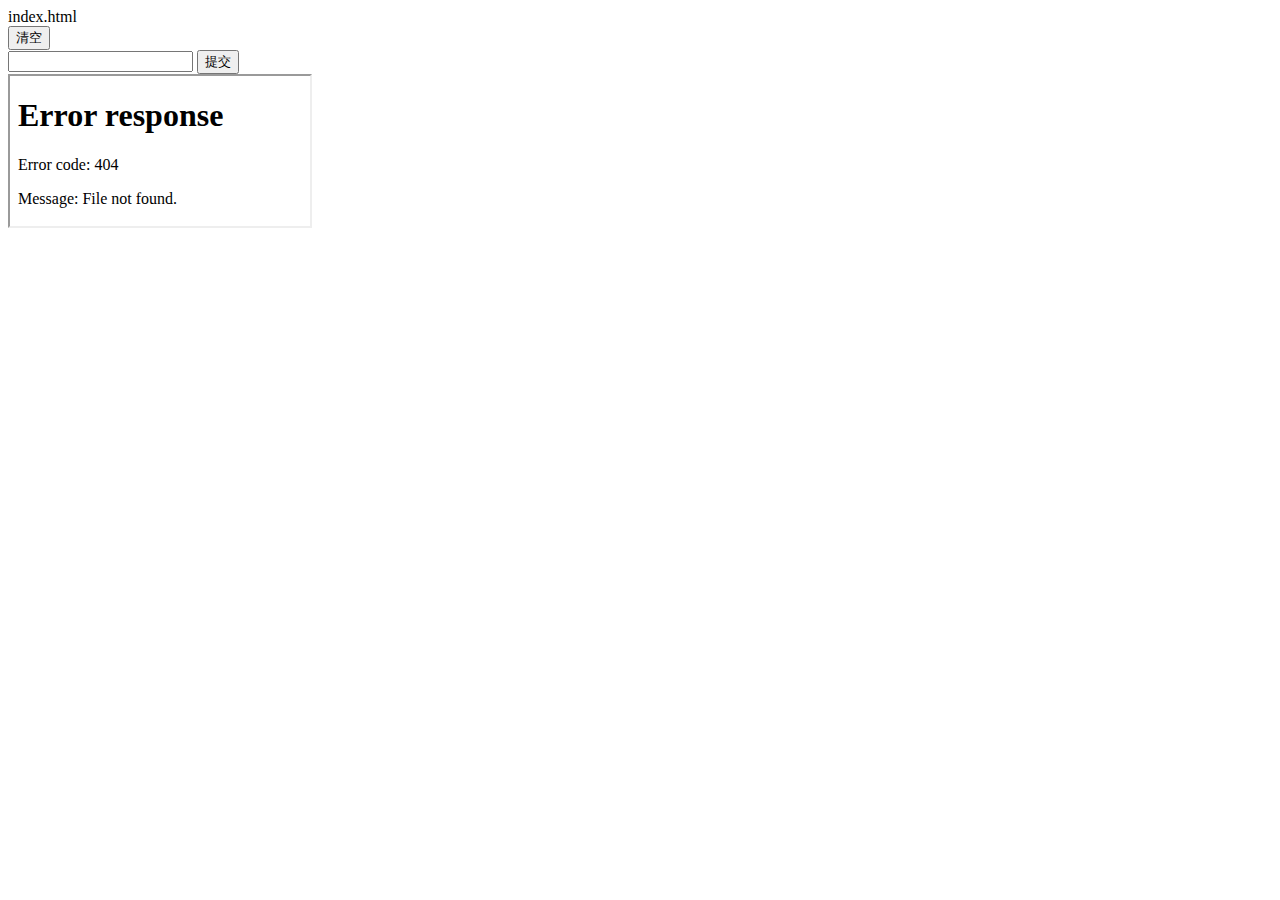
==== src/main/resources/static/index.html @ 159286eb "add interceptor" ====
<!DOCTYPE html>
<html>
<head>
<meta charset="UTF-8">
<title>Insert title here</title>
</head>
<body>
<div>index.html</div>
<button onclick="top.iframe.location.href='/to'">清空</button>
<form name="form" action="/totest" method="post" target="iframe">
	<input name="text" type="text">
	<button type="submit">提交</button>
</form>
<iframe name="iframe" src="/toview"></iframe>
</body>
</html>
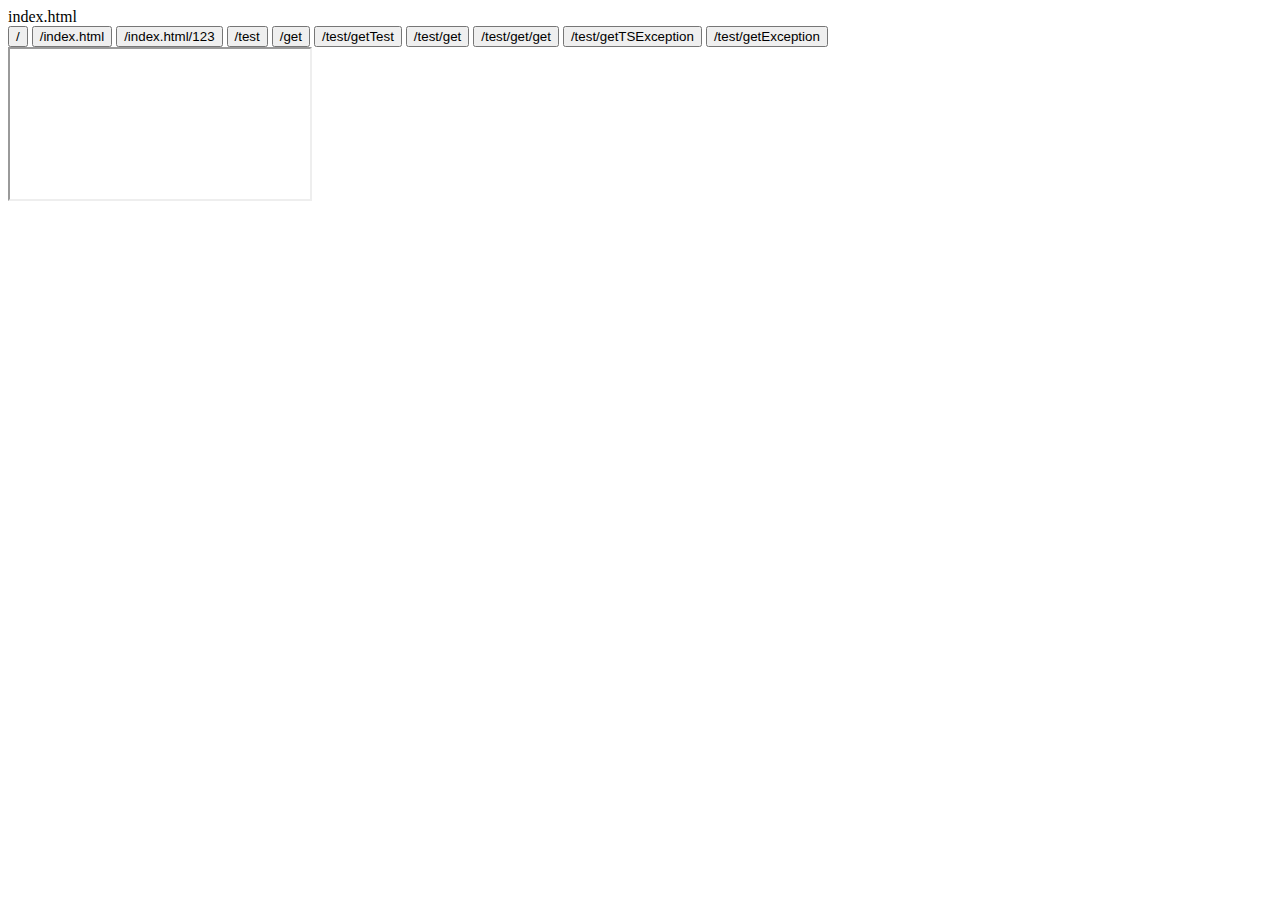
==== commit 9a3e2ec6: "split interceptor" ====
--- a/src/main/resources/static/index.html
+++ b/src/main/resources/static/index.html
@@ -6,11 +6,17 @@
 </head>
 <body>
 <div>index.html</div>
-<button onclick="top.iframe.location.href='/to'">清空</button>
-<form name="form" action="/totest" method="post" target="iframe">
-	<input name="text" type="text">
-	<button type="submit">提交</button>
-</form>
-<iframe name="iframe" src="/toview"></iframe>
+<button onclick="top.iframe.location.href='/'">/</button>
+<button onclick="top.iframe.location.href='/index.html'">/index.html</button>
+<button onclick="top.iframe.location.href='/index.html/123'">/index.html/123</button>
+<button onclick="top.iframe.location.href='/test'">/test</button>
+<button onclick="top.iframe.location.href='/get'">/get</button>
+<button onclick="top.iframe.location.href='/test/getTest'">/test/getTest</button>
+<button onclick="top.iframe.location.href='/test/get'">/test/get</button>
+<button onclick="top.iframe.location.href='/test/get/get'">/test/get/get</button>
+<button onclick="top.iframe.location.href='/test/getTSException'">/test/getTSException</button>
+<button onclick="top.iframe.location.href='/test/getException'">/test/getException</button>
+<div></div>
+<iframe name="iframe"></iframe>
 </body>
 </html>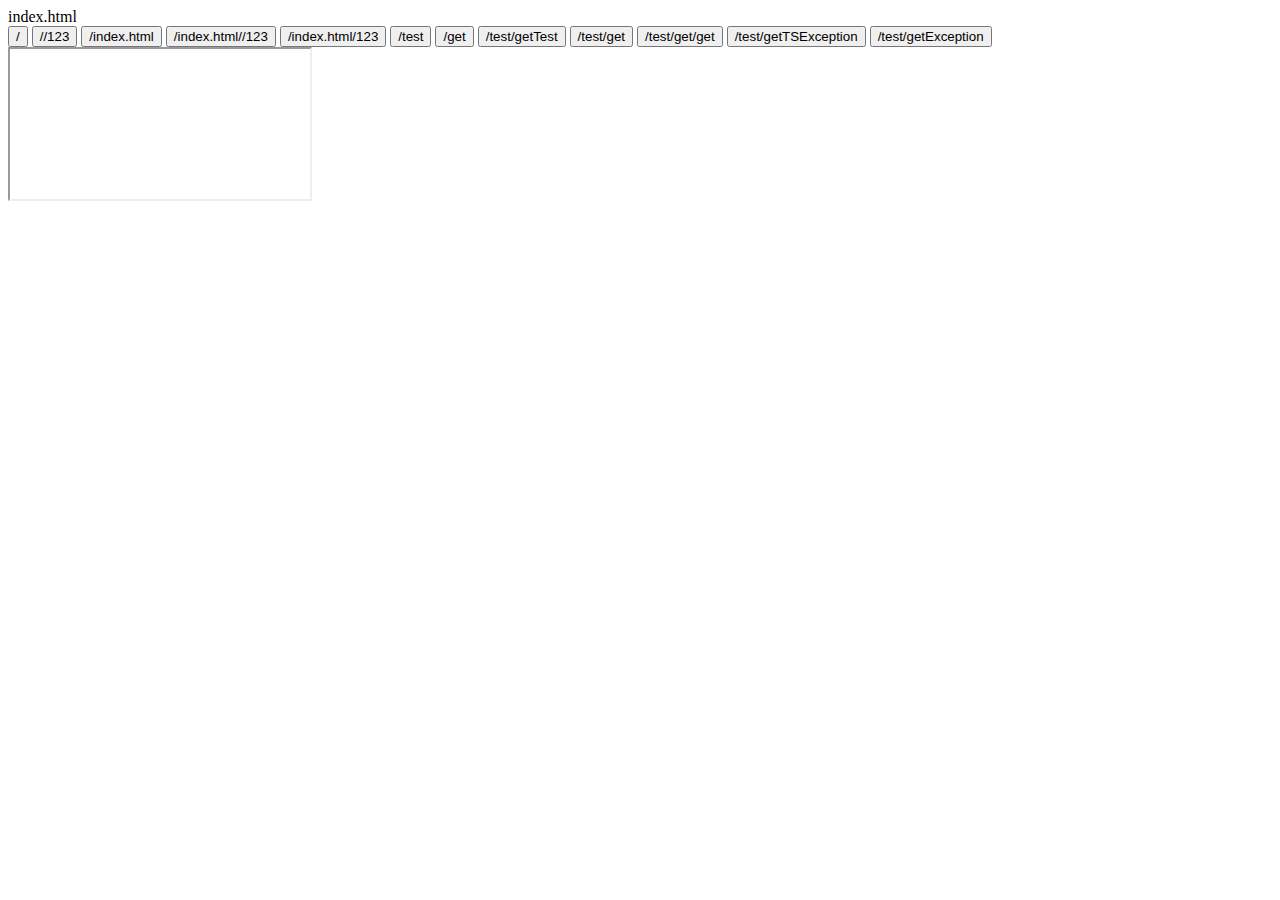
==== commit dcea9e5e: "better resolve exception and missing" ====
--- a/src/main/resources/static/index.html
+++ b/src/main/resources/static/index.html
@@ -7,7 +7,9 @@
 <body>
 <div>index.html</div>
 <button onclick="top.iframe.location.href='/'">/</button>
+<button onclick="top.iframe.location.href='//123'">//123</button>
 <button onclick="top.iframe.location.href='/index.html'">/index.html</button>
+<button onclick="top.iframe.location.href='/index.html//123'">/index.html//123</button>
 <button onclick="top.iframe.location.href='/index.html/123'">/index.html/123</button>
 <button onclick="top.iframe.location.href='/test'">/test</button>
 <button onclick="top.iframe.location.href='/get'">/get</button>
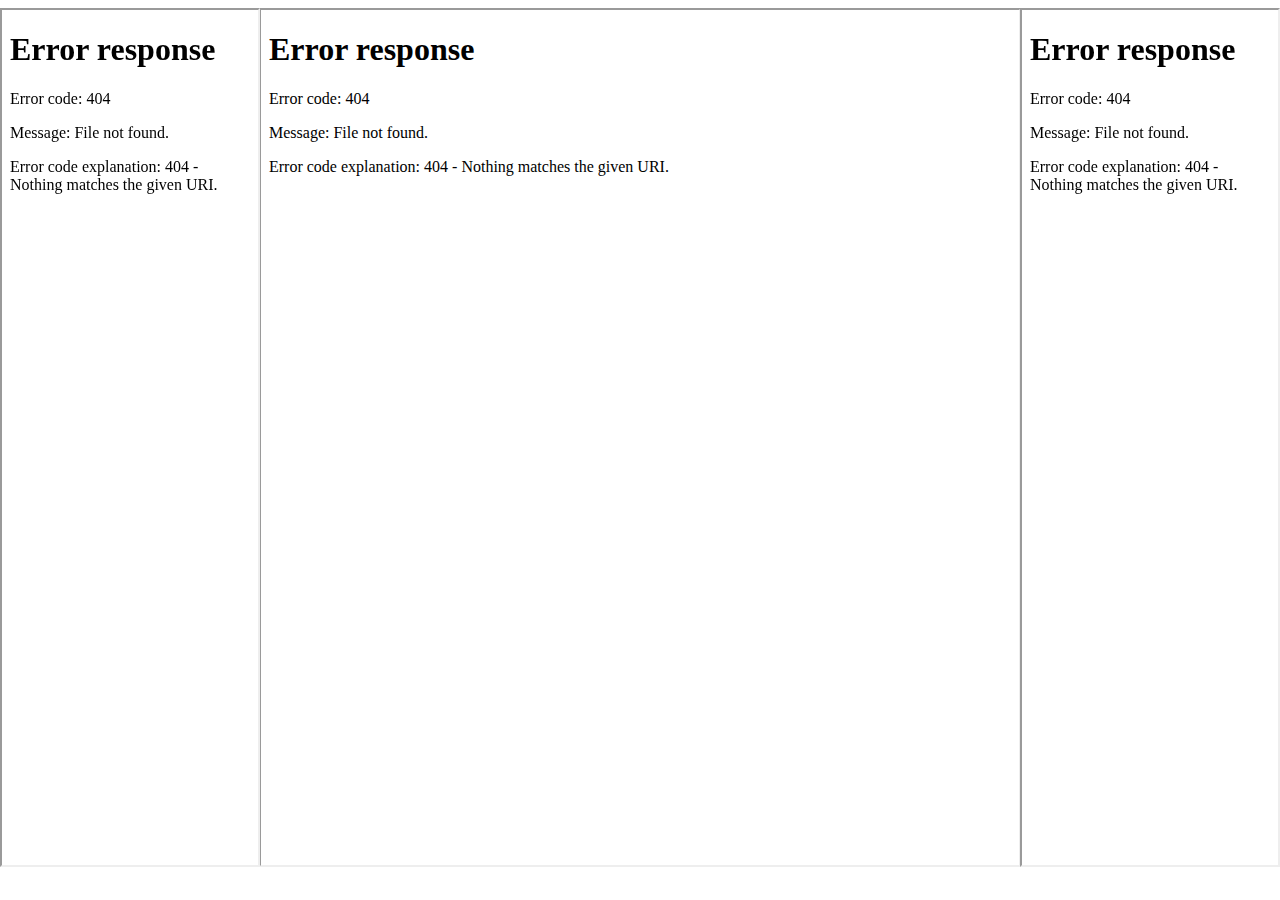
==== commit 484998a5: "add static resources" ====
--- a/src/main/resources/static/index.html
+++ b/src/main/resources/static/index.html
@@ -2,23 +2,22 @@
 <html>
 <head>
 <meta charset="UTF-8">
-<title>Insert title here</title>
+<style type="text/css">
+body {text-align:center;}
+</style>
+<script type="text/javascript">
+function adaptHeight(iframe) {
+	var textHeight = iframe.contentWindow.document.body.offsetHeight;
+	var seenHeight = window.innerHeight * 0.95;
+	iframe.height = 0;
+	iframe.height = textHeight > seenHeight ? textHeight : seenHeight;
+}
+</script>
+<title>ZZzone</title>
 </head>
 <body>
-<div>index.html</div>
-<button onclick="top.iframe.location.href='/'">/</button>
-<button onclick="top.iframe.location.href='//123'">//123</button>
-<button onclick="top.iframe.location.href='/index.html'">/index.html</button>
-<button onclick="top.iframe.location.href='/index.html//123'">/index.html//123</button>
-<button onclick="top.iframe.location.href='/index.html/123'">/index.html/123</button>
-<button onclick="top.iframe.location.href='/test'">/test</button>
-<button onclick="top.iframe.location.href='/get'">/get</button>
-<button onclick="top.iframe.location.href='/test/getTest'">/test/getTest</button>
-<button onclick="top.iframe.location.href='/test/get'">/test/get</button>
-<button onclick="top.iframe.location.href='/test/get/get'">/test/get/get</button>
-<button onclick="top.iframe.location.href='/test/getTSException'">/test/getTSException</button>
-<button onclick="top.iframe.location.href='/test/getException'">/test/getException</button>
-<div></div>
-<iframe name="iframe"></iframe>
+<iframe name="menu" src="/html/menu.html" onload="adaptHeight(this)" style="width:20%;position:fixed;left:0;"></iframe>
+<iframe name="show" src="/html/show.html" onload="adaptHeight(this)" style="width:20%;position:fixed;right:0;"></iframe>
+<iframe name="main" src="/html/main.html" onload="adaptHeight(this)" style="width:60%;"></iframe>
 </body>
 </html>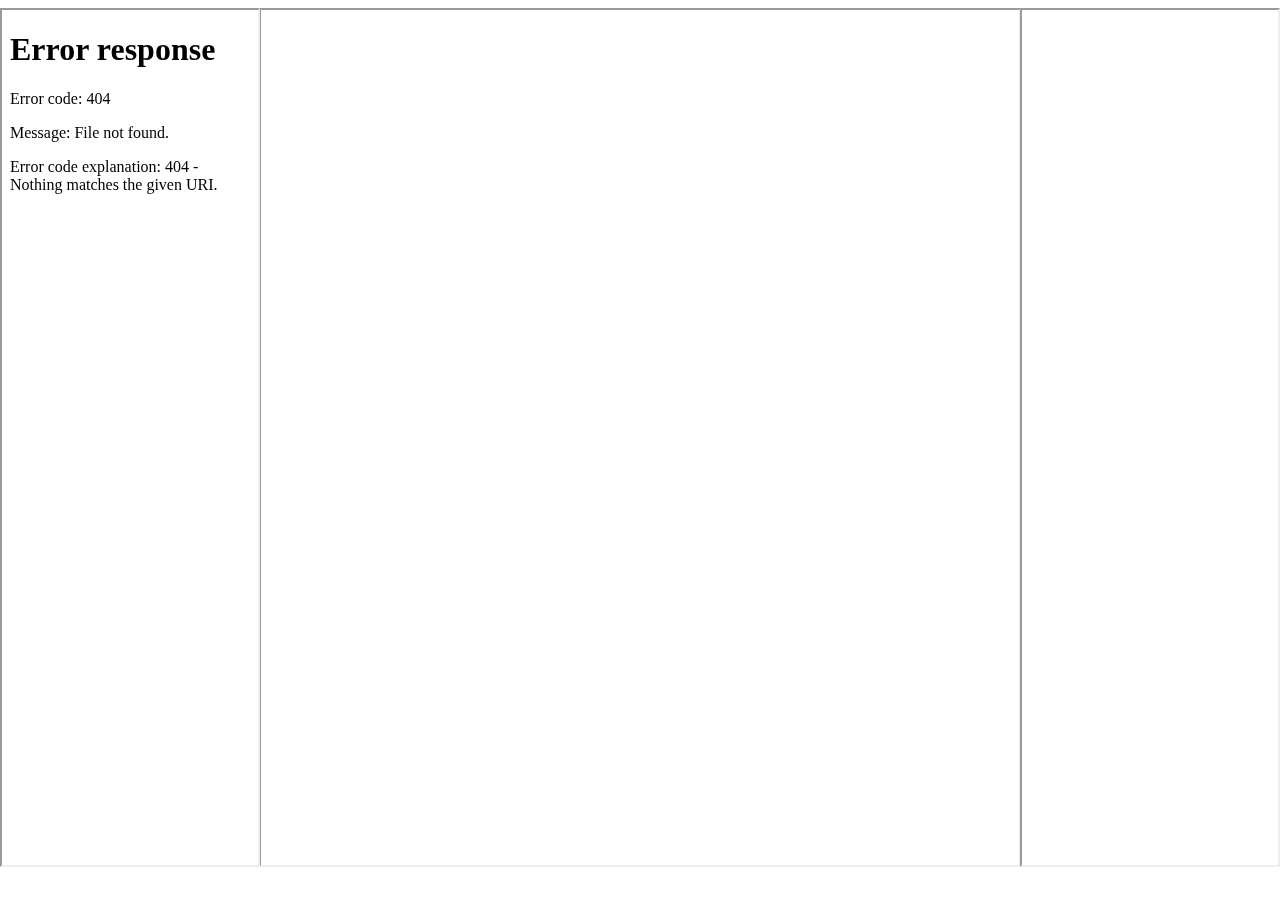
==== commit a64ed69f: "html loading sequence" ====
--- a/src/main/resources/static/index.html
+++ b/src/main/resources/static/index.html
@@ -6,6 +6,9 @@
 body {text-align:center;}
 </style>
 <script type="text/javascript">
+window.onload = function() {
+	top.menu.location.href = "/html/menu.html";
+}
 function adaptHeight(iframe) {
 	var textHeight = iframe.contentWindow.document.body.offsetHeight;
 	var seenHeight = window.innerHeight * 0.95;
@@ -16,8 +19,8 @@
 <title>ZZzone</title>
 </head>
 <body>
-<iframe name="menu" src="/html/menu.html" onload="adaptHeight(this)" style="width:20%;position:fixed;left:0;"></iframe>
-<iframe name="show" src="/html/show.html" onload="adaptHeight(this)" style="width:20%;position:fixed;right:0;"></iframe>
-<iframe name="main" src="/html/main.html" onload="adaptHeight(this)" style="width:60%;"></iframe>
+<iframe name="menu" onload="adaptHeight(this)" style="width:20%;position:fixed;left:0;"></iframe>
+<iframe name="show" onload="adaptHeight(this)" style="width:20%;position:fixed;right:0;"></iframe>
+<iframe name="main" onload="adaptHeight(this)" style="width:60%;"></iframe>
 </body>
 </html>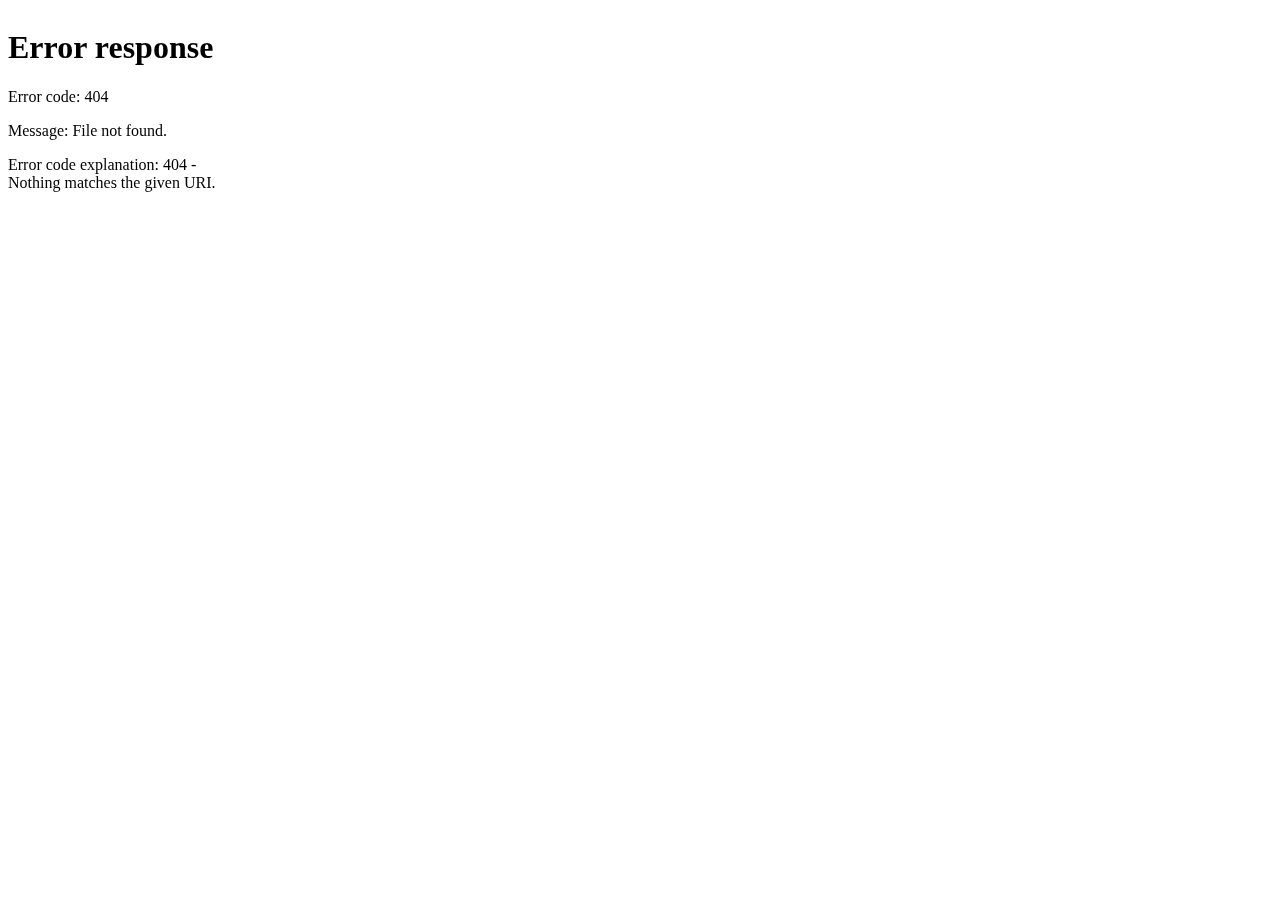
==== commit 3cf2f5ad: "static resources split" ====
--- a/src/main/resources/static/index.html
+++ b/src/main/resources/static/index.html
@@ -4,6 +4,7 @@
 <meta charset="UTF-8">
 <style type="text/css">
 body {text-align:center;}
+iframe {border:0;}
 </style>
 <script type="text/javascript">
 window.onload = function() {
